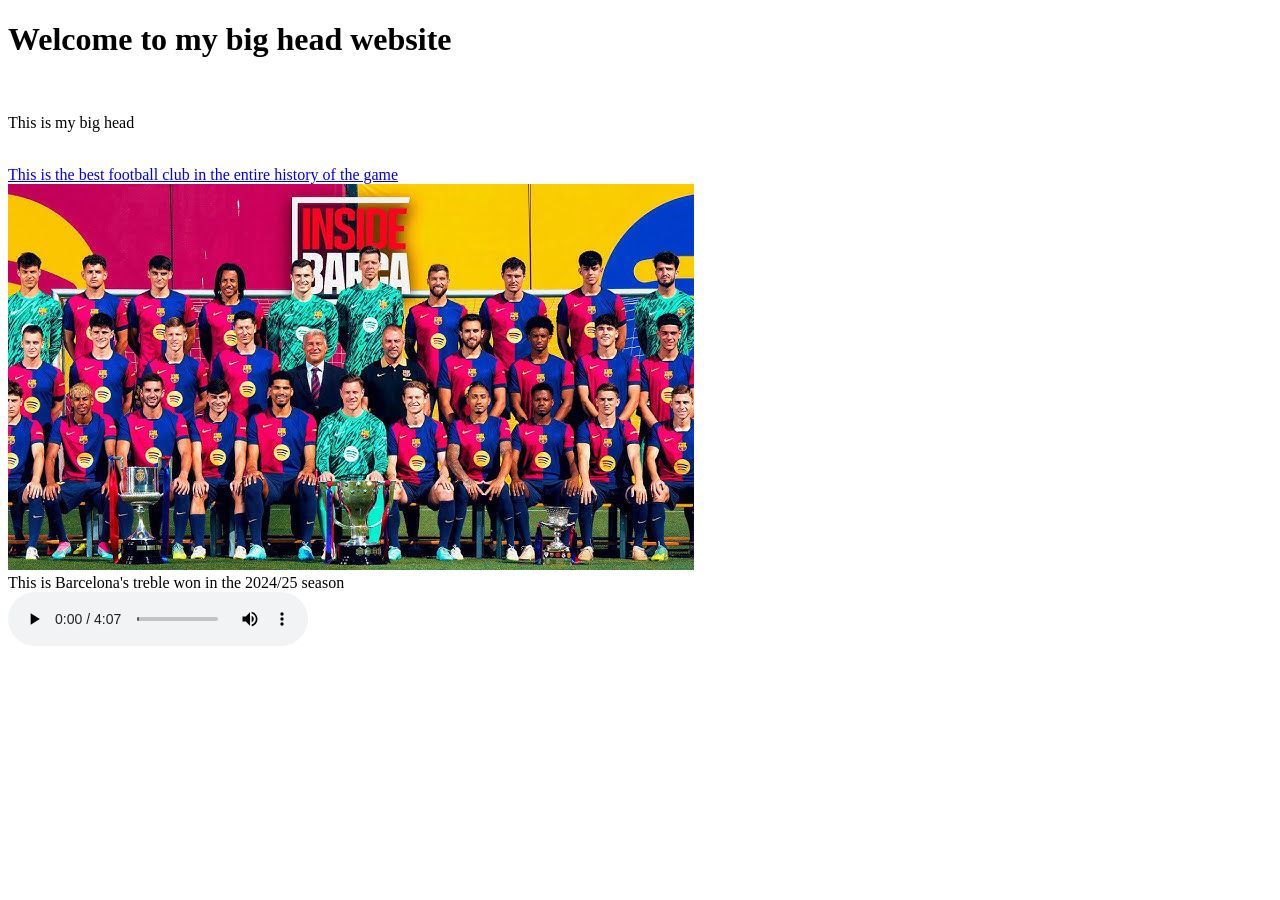
==== index.html @ 48ffc2f9 "Initial commit" ====
<!DOCTYPE html>
<html lang="en">
<head>
    <meta charset="UTF-8">
    <meta name="viewport" content="width=device-width, initial-scale=1.0">
    <title>Awry's Website</title>
</head>
<body>
    <h1>Welcome to my big head website</h1>
    <br>
    <p>This is my big head</p>
    <br>
    <a href="http://barcelonafc.com">This is the best football club in the entire history of the game</a>
    <br>
    <img src="media/barca.jpg" alt="Barca whole first team players with the domestic treble"> <br> This is Barcelona's treble won in the 2024/25 season
    <br>
    <audio controls><source src="media/sound.mp3"></audio>
    <!-- this is a comment | it does not run in the text editor -->
</body>
</html>
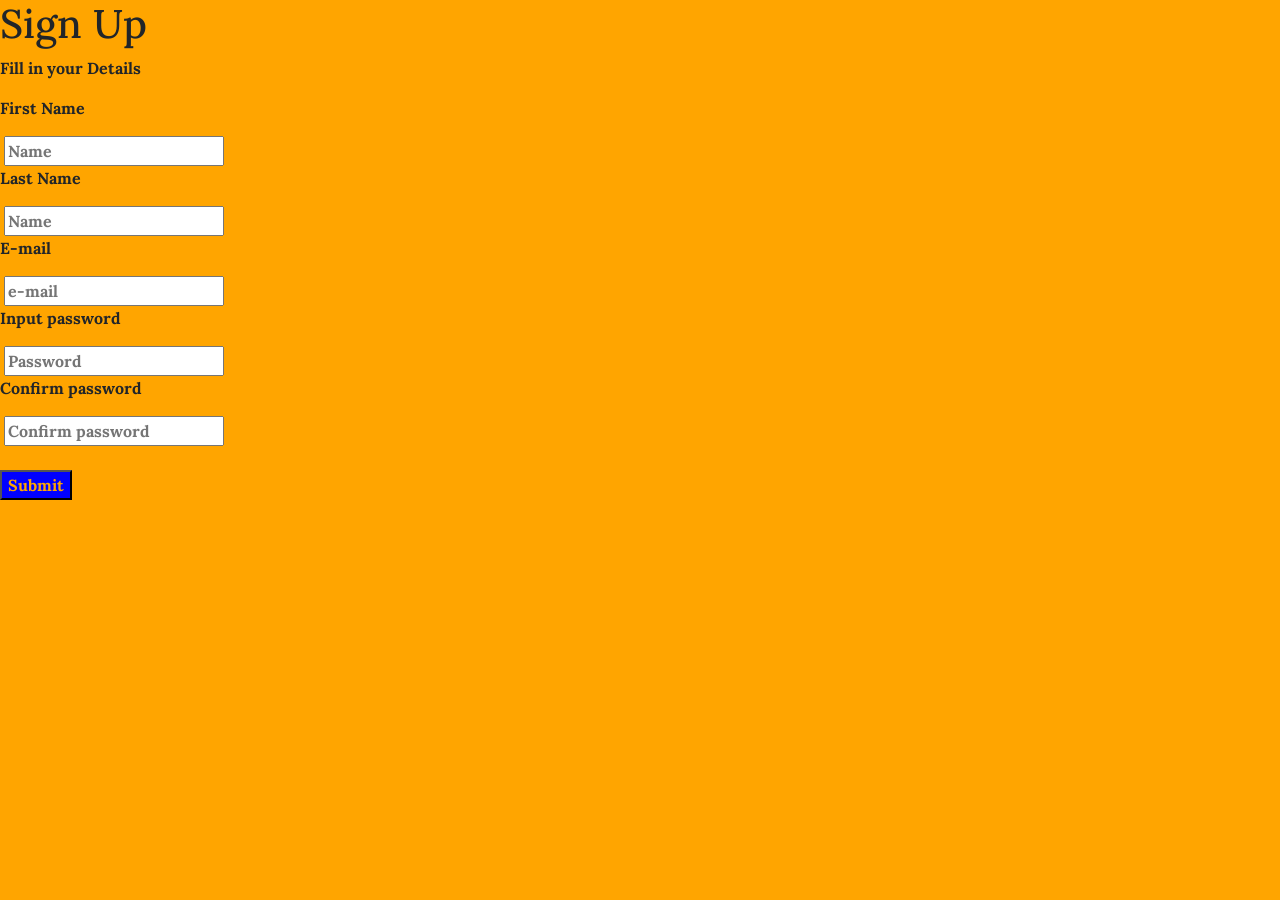
==== commit ccd2d01c: "Initial JavaScripts commit" ====
--- a/index.html
+++ b/index.html
@@ -1,20 +1,43 @@
 <!DOCTYPE html>
 <html lang="en">
 <head>
-    <meta charset="UTF-8">
-    <meta name="viewport" content="width=device-width, initial-scale=1.0">
-    <title>Awry's Website</title>
+  <meta charset="UTF-8">
+  <meta name="viewport" content="width=device-width, initial-scale=1.0">
+  <link href="https://cdn.jsdelivr.net/npm/bootstrap@5.3.7/dist/css/bootstrap.min.css" rel="stylesheet" integrity="sha384-LN+7fdVzj6u52u30Kp6M/trliBMCMKTyK833zpbD+pXdCLuTusPj697FH4R/5mcr" crossorigin="anonymous">
+  <link rel="stylesheet" href="style.css">
+ <title>Awry's Website</title>
 </head>
 <body>
-    <h1>Welcome to my big head website</h1>
-    <br>
-    <p>This is my big head</p>
-    <br>
-    <a href="http://barcelonafc.com">This is the best football club in the entire history of the game</a>
-    <br>
-    <img src="media/barca.jpg" alt="Barca whole first team players with the domestic treble"> <br> This is Barcelona's treble won in the 2024/25 season
-    <br>
-    <audio controls><source src="media/sound.mp3"></audio>
-    <!-- this is a comment | it does not run in the text editor -->
+<!--Div Container-->
+      <div class="Sign Up Container">
+      <h1>Sign Up</h1>
+      <p>Fill in your Details </p>
+        <p>First Name</p>
+        <form action="#"></form>
+        <label for="#"></label>
+        <input type="text" placeholder="Name">
+        <p>Last Name</p>
+        <form action="#"></form>
+        <label for="#"></label>
+        <input type="text" placeholder="Name">
+        <p>E-mail</p>
+        <form action="#"></form>
+        <label for="#"></label>
+        <input type="text" placeholder="e-mail">
+        <p>Input password</p>
+        <form action="#"></form>
+        <label for="#"></label>
+        <input type="text" placeholder="Password">
+        <p>Confirm password</p>
+        <form action="#"></form>
+        <label for="#"></label>
+        <input type="text" placeholder="Confirm password">
+      <br><button class="Enter">
+        Submit
+      </button>
+      </div>
+<!--Content Up-->
+
+
 </body>
 </html>
--- a/style.css
+++ b/style.css
@@ -0,0 +1,31 @@
+
+@import url('https://fonts.googleapis.com/css2?family=Lora:ital,wght@0,400..700;1,400..700&display=swap');
+
+ *{
+    font-family: "Lora", serif;
+    font-weight: bolder;
+    font-display: center;
+}
+
+body{
+    background-color: orange;
+}
+
+.container{
+    text-align: left;
+    margin-top: 1.5rem;
+    text-decoration-color: grey;
+    width: 150px;
+}
+button.Enter{
+    background-color: blue;
+    color: orange;
+    margin-top: 1.5rem;
+}
+
+div.SignUp.container{
+    text-decoration-color: blue;
+}
+input{
+    color: transparent;
+}
